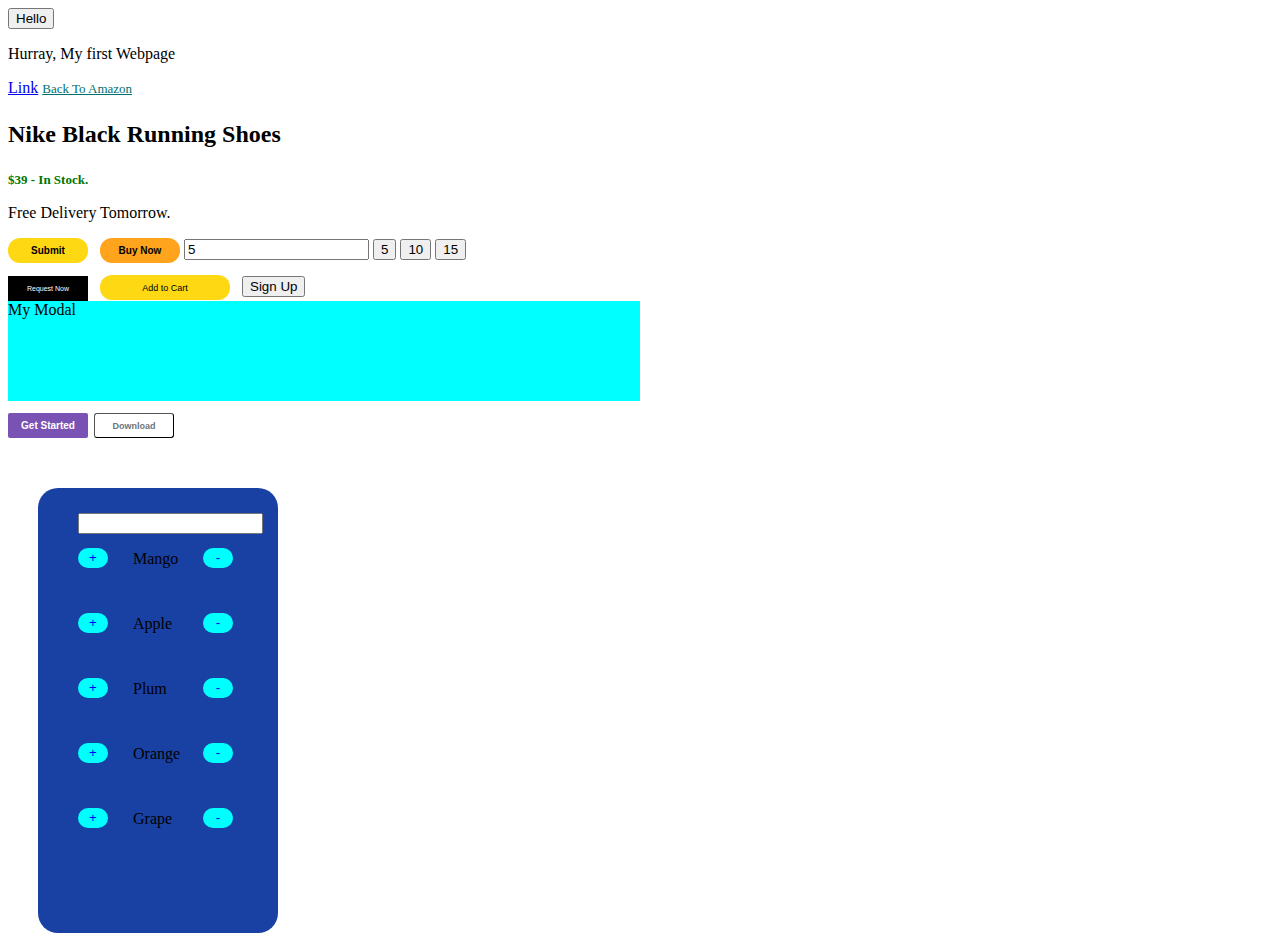
==== index.html @ 772b6ba8 "changed name of html file" ====
<!DOCTYPE html>
<html lang="en">

<head>
    <meta charset="UTF-8">
    <meta name="viewport" content="width=device-width, initial-scale=1.0">
    <title>First Page</title>
    <link rel="stylesheet" href="style.css">
</head>

<body>

    <button>Hello</button>
    <p>Hurray, My first Webpage</p>
    <a href="https://www.youtube.com/" target="_blank">Link</a>

    <a href="https://www.amazon.com/" target="_blank" class="Link">Back To Amazon</a>
    <p class="Nike">Nike Black Running Shoes</p>
    <p class="Stock"> $39 - In Stock.</p>
    <p>Free Delivery Tomorrow.</p>
    <button class="Cart" id="cart">Submit</button>
    <button class="Goods">Buy Now</button>
    <input value="5" id="inputText" > </input>
    <button id="first">5</button>
    <button id="second">10</button>
    <button id="third">15</button>



    <div class="Test">
        <button class="Uber">
            Request Now
        </button>

        <button class="Amazon">
            Add to Cart
        </button>

        <button id="gitHub">
            Sign Up
        </button>
    </div>

    <div id="modal" style="background-color:aqua;width:50%;height:100px">
        My Modal
    </div>

    <div class="Bootstrap">
        <button class="Boot">
            Get Started
        </button>
        <button class="strap">
            Download
        </button>
    </div>

    
    <div class="FruitList">

        <input value="" id="fruit"> </input>

        <div style="display: flex; align-items: center;">
            <button class="plus" id="plusM"> + </button>
            <p class="mango">Mango</p>
            <button class="minus" id="minusM"> -</button>
        </div>
        <br/>

        <!-- <input value="0" id="inputApple"> </input> -->
        <div style="display: flex; align-items: center;">
            <button class="plus" id="plusA"> + </button>
            <p class="apple">Apple</p>
            <button class="minus" id="minusA"> -</button>
        </div>
        <br/>

        <!-- <input value="0" id="inputPlum"> </input> -->
        <div style="display: flex; align-items: center;">
            <button class="plus" id="plusP"> + </button>
            <p class="plum">Plum</p> 
            <button class="minus" id="minusP"> -</button>
        </div>
        <br>

        <!-- <input value="0" id="inputOrange"> </input> -->
        <div style="display: flex; align-items: center;">
            <button class="plus" id="plusO"> + </button>
            <p class="orange">Orange</p> 
            <button class="minus" id="minusO"> -</button>
        </div>
        <br>

        <!-- <input value="0" id="inputGrape"> </input> -->
        <div style="display: flex; align-items: center;">
            <button class="plus" id="plusG"> + </button>
            <p class="grape">Grape</p> 
            <button class="minus" id="minusG"> -</button>
        </div>       
         
    </div>






    


    <!-- <button>Click</button>
<button>John</button>
<button>Fried Rice</button>
<p>Hello, World</p>
<p>Today, I practiced my flute</p>
<a href="https://www.google.com/" target="_blank">Link</a> -->
    <script src="./hat.js"></script>
</body>

</html>
---- style.css ----
*.Goods {
        background-color: rgb(255, 164, 28);
        color: black;
        border: none;
        height: 25px;
        width: 80px;
        border-radius: 12px;
        font-size: 10px;
        font-weight: bold;
    }
    .Cart {
        background-color: rgb(255, 216, 20);
        color: black;
        border: none;
        height: 25px;
        width: 80px;
        border-radius: 12px;
        font-size: 10px;
        font-weight: bold;
        margin-right: 8px;
    }
    .Stock {
        color: rgb(0, 118, 0);
        font-size: small;
        font-weight: bold;
    }
    .Link {
        color: rgb(0, 113, 113);
        font-size: small;
    }
    .Nike {
        color: black;
        font-size: x-large;
        font-weight: bolder;
    }
    .Uber {
        background-color: black;
        color: white;
        font-size: 7px;
        border: none;
        height: 25px;
        width: 80px;
        margin-right: 8px;
        cursor: pointer;
    }
    .Uber:hover {
        opacity: 0.7;
    }
    .Amazon {
        background-color: rgb(255, 216, 20);
        color: black;
        border: none;
        height: 25px;
        width: 130px;
        border-radius: 12px;
        font-size: 9px;
        font-weight: normal;
        margin-right: 8px;
        cursor: pointer;
    }
    .Amazon:hover {
        background-color: orange;
    }
    .GitHub {
        background-color: rgb(46, 164, 79);
        color: white;
        border: none;
        height: 25px;
        width: 80px;
        border-radius: 4px;
        font-weight: bold;
        font-size: x-small;
        margin-right: 8px;
        cursor: pointer;
    }
    .GitHub:hover {
        box-shadow: 5px 5px 10px rgba(0, 0, 0, 0.15);
    }
    .Bootstrap {
        margin-top: 12px;
    }
    .Boot {
        background-color: rgb(121, 82, 179);
        color: white;
        border: none;
        height: 25px;
        width: 80px;
        border-radius: 2px;
        font-weight: bold;
        font-size: x-small;
        margin-right: 2px;
        cursor: pointer;
    }
    .Boot:hover {
        background-color: purple;
    }
    .strap {
        background-color: rgb(255, 255, 255);
        color: rgb(108, 117, 125);
        height: 25px;
        width: 80px;
        font-size: xx-small;
        border-width: 1px;
        border-radius: 3px;
        font-weight: bold;
        cursor: pointer;
    }
    .strap:hover {
        background-color: rgb(108, 117, 125);
        color: rgb(255, 255, 255);
    }
    .Test {
        margin-top: 12px;
    }

    .mystyle{
        display:none;
    }
    .plus{
        width: 30px;
        height: 20px;
        margin-right: 25px;
        color: blue;
        background-color: aqua;
        border-radius: 15px;
        border: none;
        cursor: pointer;
    }
    .minus{
        width: 30px;
        height: 20px;
        margin-left: 20px;
        color: blue;
        background-color: aqua;
        border-radius: 15px;
        border: none;
        cursor: pointer;
    }
    .mango{
        width: 50px;
        height: 15px;
    }
    .FruitList{
        margin-top: 50px;
        background-color: rgb(25, 65, 164);
        width: 200px;
        height: 420px;
        margin-left: 30px;
        padding-left: 40px;
        padding-top: 25px;
        border-radius: 20px;
    }
    .apple{
        width: 50px;
        height: 15px;
    }
    .plum{
        width: 50px;
        height: 15px;
    }
    .orange{
        width: 50px;
        height: 15px;
    }
    .grape{
        width: 50px;
        height: 15px;
    }
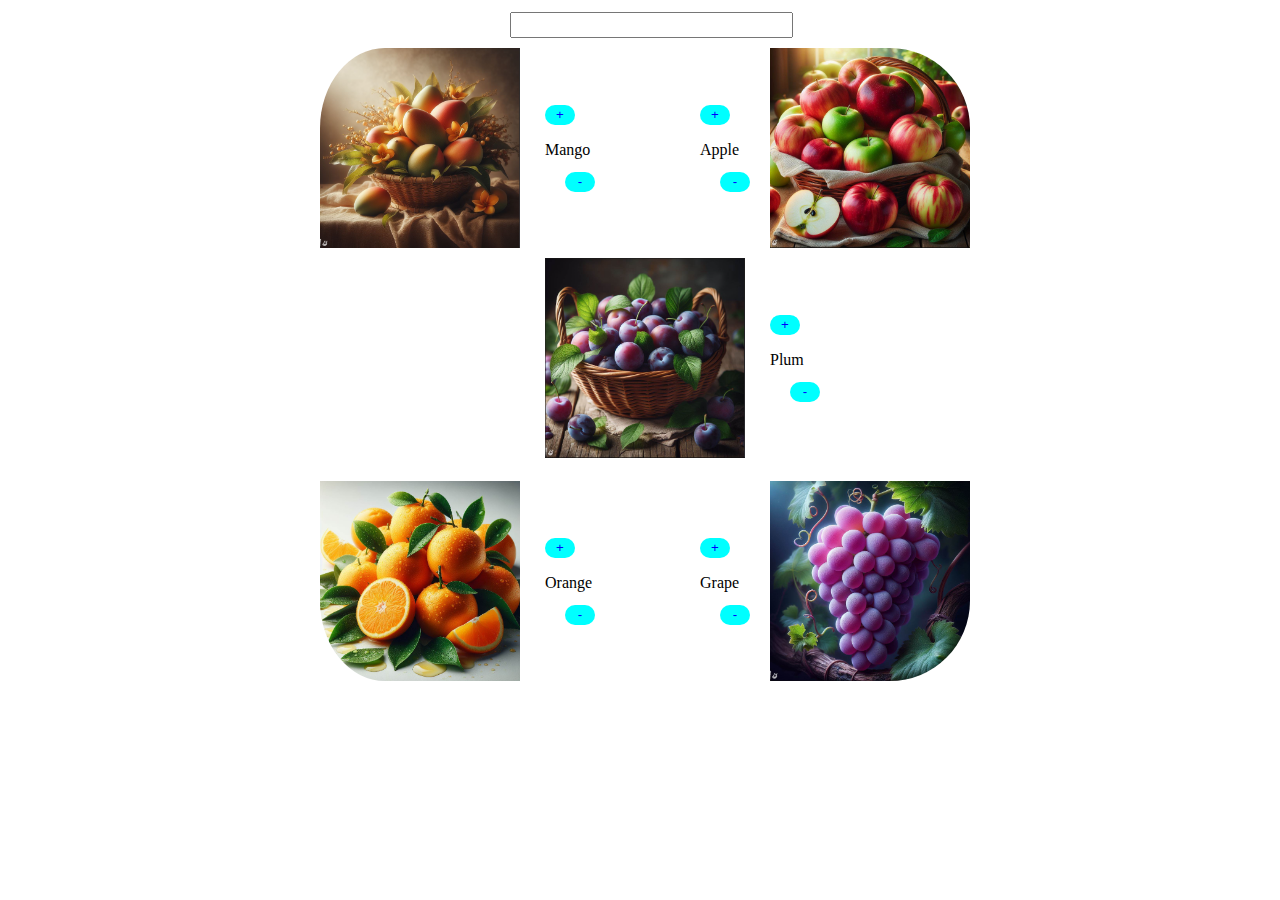
==== commit fb4ba1f2: "changed style" ====
--- a/index.html
+++ b/index.html
@@ -10,91 +10,67 @@
 
 <body>
 
-    <button>Hello</button>
-    <p>Hurray, My first Webpage</p>
-    <a href="https://www.youtube.com/" target="_blank">Link</a>
+    <div class="FruitList">
+        <!-- <img src = "Images/Fruits.png> -->
 
-    <a href="https://www.amazon.com/" target="_blank" class="Link">Back To Amazon</a>
-    <p class="Nike">Nike Black Running Shoes</p>
-    <p class="Stock"> $39 - In Stock.</p>
-    <p>Free Delivery Tomorrow.</p>
-    <button class="Cart" id="cart">Submit</button>
-    <button class="Goods">Buy Now</button>
-    <input value="5" id="inputText" > </input>
-    <button id="first">5</button>
-    <button id="second">10</button>
-    <button id="third">15</button>
+        <input value="" id="fruit" class="Search"> </input>
 
+        <div class="M">
+            <img src="Images/Mangoes.png" alt="Basket of Mangoes" class="Mango">
 
-
-    <div class="Test">
-        <button class="Uber">
-            Request Now
-        </button>
-
-        <button class="Amazon">
-            Add to Cart
-        </button>
-
-        <button id="gitHub">
-            Sign Up
-        </button>
-    </div>
-
-    <div id="modal" style="background-color:aqua;width:50%;height:100px">
-        My Modal
-    </div>
-
-    <div class="Bootstrap">
-        <button class="Boot">
-            Get Started
-        </button>
-        <button class="strap">
-            Download
-        </button>
-    </div>
-
-    
-    <div class="FruitList">
-
-        <input value="" id="fruit"> </input>
-
-        <div style="display: flex; align-items: center;">
-            <button class="plus" id="plusM"> + </button>
-            <p class="mango">Mango</p>
-            <button class="minus" id="minusM"> -</button>
+            <div style="margin-left: 20px; padding-left: 5px;">
+                <button class="plus" id="plusM"> + </button>
+                <p class="mango">Mango</p>
+                <button class="minus" id="minusM"> -</button>
+            </div>
         </div>
-        <br/>
 
         <!-- <input value="0" id="inputApple"> </input> -->
-        <div style="display: flex; align-items: center;">
-            <button class="plus" id="plusA"> + </button>
-            <p class="apple">Apple</p>
-            <button class="minus" id="minusA"> -</button>
+        <div class="A">   
+
+            <div style="margin-left: 20px; padding-left: 5px;">
+                <button class="plus" id="plusA"> + </button>
+                <p class="apple">Apple</p>
+                <button class="minus" id="minusA"> -</button>            
+            </div>
+
+            <img src="Images/Apples.png" alt="Basket of Apples" class="Apple">
         </div>
-        <br/>
 
         <!-- <input value="0" id="inputPlum"> </input> -->
-        <div style="display: flex; align-items: center;">
-            <button class="plus" id="plusP"> + </button>
-            <p class="plum">Plum</p> 
-            <button class="minus" id="minusP"> -</button>
+        <div class="P">
+            <img src="Images/Plums.png" alt="Basket of Plums" class="Plum">
+
+            <div style="margin-left: 20px; padding-left: 5px;">
+                <button class="plus" id="plusP"> + </button>
+                <p class="plum">Plum</p> 
+                <button class="minus" id="minusP"> -</button>
+            </div>
+
         </div>
-        <br>
 
         <!-- <input value="0" id="inputOrange"> </input> -->
-        <div style="display: flex; align-items: center;">
-            <button class="plus" id="plusO"> + </button>
-            <p class="orange">Orange</p> 
-            <button class="minus" id="minusO"> -</button>
+        <div class="O">
+            <img src="Images/Oranges.png" alt="Basket of Oranges" class="Orange">
+
+            <div style="margin-left: 20px; padding-left: 5px;">
+                <button class="plus" id="plusO"> + </button>
+                <p class="orange">Orange</p> 
+                <button class="minus" id="minusO"> - </button>
+            </div>
+
         </div>
-        <br>
 
         <!-- <input value="0" id="inputGrape"> </input> -->
-        <div style="display: flex; align-items: center;">
-            <button class="plus" id="plusG"> + </button>
-            <p class="grape">Grape</p> 
-            <button class="minus" id="minusG"> -</button>
+        <div class="G">            
+
+            <div style="margin-left: 20px; padding-left: 5px;">
+                <button class="plus" id="plusG"> + </button>
+                <p class="grape">Grape</p> 
+                <button class="minus" id="minusG"> -</button>
+            </div>
+
+            <img src="Images/Grapes.png" alt="Bunch of Grapes" class="Grape">
         </div>       
          
     </div>
--- a/style.css
+++ b/style.css
@@ -1,122 +1,4 @@
-*.Goods {
-        background-color: rgb(255, 164, 28);
-        color: black;
-        border: none;
-        height: 25px;
-        width: 80px;
-        border-radius: 12px;
-        font-size: 10px;
-        font-weight: bold;
-    }
-    .Cart {
-        background-color: rgb(255, 216, 20);
-        color: black;
-        border: none;
-        height: 25px;
-        width: 80px;
-        border-radius: 12px;
-        font-size: 10px;
-        font-weight: bold;
-        margin-right: 8px;
-    }
-    .Stock {
-        color: rgb(0, 118, 0);
-        font-size: small;
-        font-weight: bold;
-    }
-    .Link {
-        color: rgb(0, 113, 113);
-        font-size: small;
-    }
-    .Nike {
-        color: black;
-        font-size: x-large;
-        font-weight: bolder;
-    }
-    .Uber {
-        background-color: black;
-        color: white;
-        font-size: 7px;
-        border: none;
-        height: 25px;
-        width: 80px;
-        margin-right: 8px;
-        cursor: pointer;
-    }
-    .Uber:hover {
-        opacity: 0.7;
-    }
-    .Amazon {
-        background-color: rgb(255, 216, 20);
-        color: black;
-        border: none;
-        height: 25px;
-        width: 130px;
-        border-radius: 12px;
-        font-size: 9px;
-        font-weight: normal;
-        margin-right: 8px;
-        cursor: pointer;
-    }
-    .Amazon:hover {
-        background-color: orange;
-    }
-    .GitHub {
-        background-color: rgb(46, 164, 79);
-        color: white;
-        border: none;
-        height: 25px;
-        width: 80px;
-        border-radius: 4px;
-        font-weight: bold;
-        font-size: x-small;
-        margin-right: 8px;
-        cursor: pointer;
-    }
-    .GitHub:hover {
-        box-shadow: 5px 5px 10px rgba(0, 0, 0, 0.15);
-    }
-    .Bootstrap {
-        margin-top: 12px;
-    }
-    .Boot {
-        background-color: rgb(121, 82, 179);
-        color: white;
-        border: none;
-        height: 25px;
-        width: 80px;
-        border-radius: 2px;
-        font-weight: bold;
-        font-size: x-small;
-        margin-right: 2px;
-        cursor: pointer;
-    }
-    .Boot:hover {
-        background-color: purple;
-    }
-    .strap {
-        background-color: rgb(255, 255, 255);
-        color: rgb(108, 117, 125);
-        height: 25px;
-        width: 80px;
-        font-size: xx-small;
-        border-width: 1px;
-        border-radius: 3px;
-        font-weight: bold;
-        cursor: pointer;
-    }
-    .strap:hover {
-        background-color: rgb(108, 117, 125);
-        color: rgb(255, 255, 255);
-    }
-    .Test {
-        margin-top: 12px;
-    }
-
-    .mystyle{
-        display:none;
-    }
-    .plus{
+*.plus{
         width: 30px;
         height: 20px;
         margin-right: 25px;
@@ -139,16 +21,15 @@
     .mango{
         width: 50px;
         height: 15px;
+        
+
     }
     .FruitList{
-        margin-top: 50px;
-        background-color: rgb(25, 65, 164);
-        width: 200px;
-        height: 420px;
-        margin-left: 30px;
-        padding-left: 40px;
-        padding-top: 25px;
         border-radius: 20px;
+        position: relative;
+        height: 700px;
+        width: 700px;
+        margin: auto;
     }
     .apple{
         width: 50px;
@@ -165,4 +46,91 @@
     .grape{
         width: 50px;
         height: 15px;
-    }+    }
+    .Mango{
+        width: 200px;
+        height: 200px;
+        padding-left: 15px;
+        border-top-left-radius: 80px;
+    }
+    .Apple{
+        width: 200px;
+        height: 200px;
+        padding-left: 15px;
+        border-top-right-radius: 80px;
+    }
+    .Plum{
+        width: 200px;
+        height: 200px;
+        padding-left: 15px;
+    }
+    .Orange{
+        width: 200px;
+        height: 200px;
+        padding-left: 15px;
+        border-bottom-left-radius: 80px;
+    }
+    .Grape{
+        width: 200px;
+        height: 200px;
+        padding-left: 15px;
+        border-bottom-right-radius: 80px;
+    }
+    .M{
+        display: flex; 
+        align-items: center;
+        width: 300px; 
+        height: 220px;
+        margin-left: 15px;
+        position: absolute;
+        top: 30px;
+        left: 0;
+    }
+    .A{
+        display: flex; 
+        align-items: center;
+        width: 300px; 
+        height: 220px;
+        margin-right: 15px;
+        position: absolute;
+        top: 30px;
+        right: 0;
+    }
+    .P{
+        display: flex; 
+        align-items: center;
+        width: 300px; 
+        height: 220px;
+        margin-left: 230px;
+        position: absolute;
+        top: 50%;
+        left: 160px;
+        transform: translate(-50%, -50%);
+    }
+    .O{
+        display: flex; 
+        align-items: center; 
+        width: 300px; 
+        height: 220px;
+        margin-left: 15px;
+        position: absolute;
+        bottom: 17px;
+        left: 0;
+    }
+    .G{
+        display: flex; 
+        align-items: center;
+        width: 300px; 
+        height: 220px;
+        margin-right: 15px;
+        position: absolute;
+        bottom: 17px;
+        right: 0;
+    }
+    .Search{
+        margin-top: 4px;
+        margin-left: 220px;
+        padding-left: 100px;
+        padding-top: 6px;
+    }
+    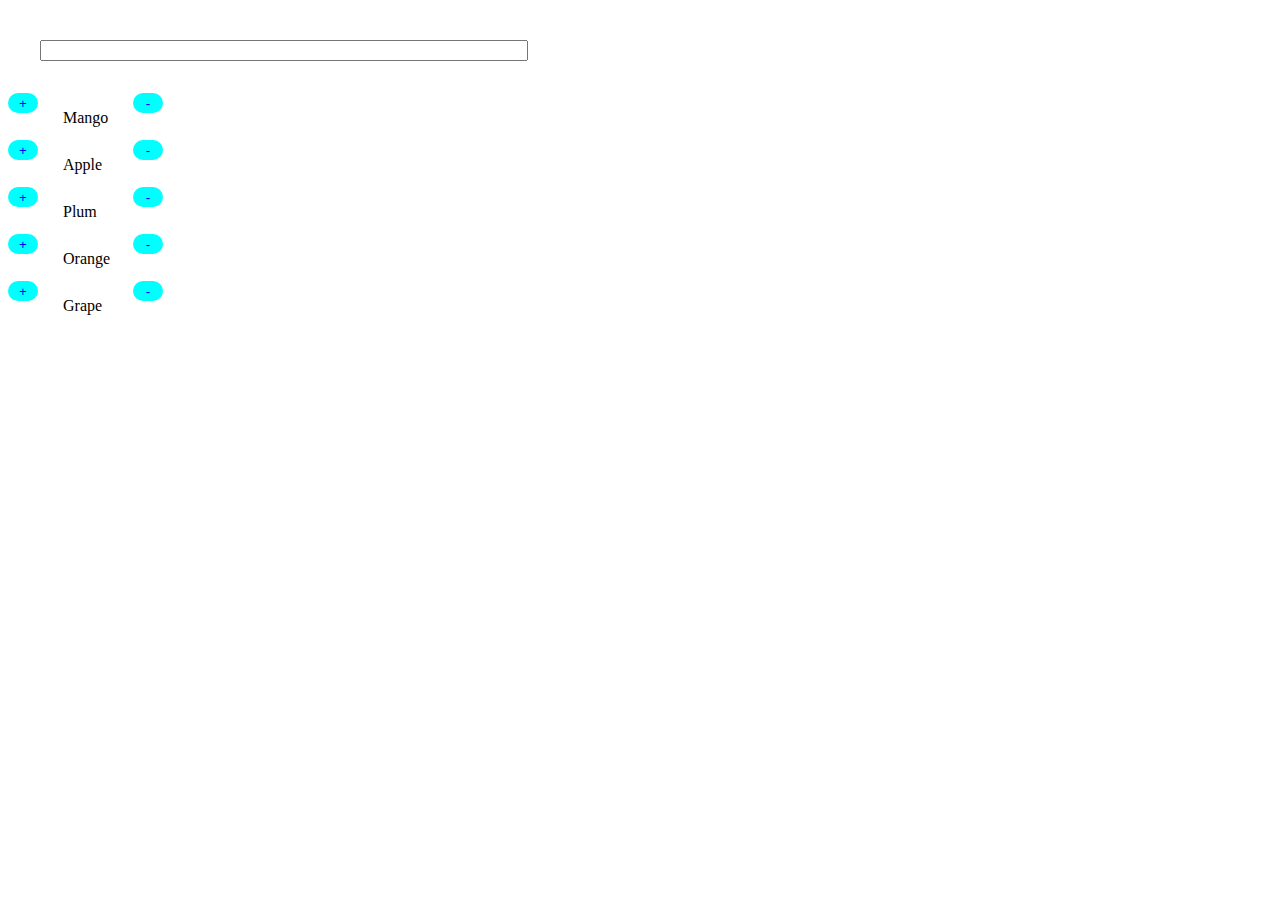
==== commit a60e4d20: "initial setup" ====
--- a/index.html
+++ b/index.html
@@ -10,68 +10,49 @@
 
 <body>
 
-    <div class="FruitList">
+    <div class="text-align:center">
         <!-- <img src = "Images/Fruits.png> -->
 
-        <input value="" id="fruit" class="Search"> </input>
+        <input value="" id="fruit" style="margin:2rem;width:30rem"/> 
 
-        <div class="M">
-            <img src="Images/Mangoes.png" alt="Basket of Mangoes" class="Mango">
 
-            <div style="margin-left: 20px; padding-left: 5px;">
+            <div style="display:flex">
                 <button class="plus" id="plusM"> + </button>
                 <p class="mango">Mango</p>
                 <button class="minus" id="minusM"> -</button>
             </div>
-        </div>
 
-        <!-- <input value="0" id="inputApple"> </input> -->
-        <div class="A">   
+   
 
-            <div style="margin-left: 20px; padding-left: 5px;">
+            <div style="display:flex">
                 <button class="plus" id="plusA"> + </button>
                 <p class="apple">Apple</p>
                 <button class="minus" id="minusA"> -</button>            
             </div>
 
-            <img src="Images/Apples.png" alt="Basket of Apples" class="Apple">
-        </div>
 
-        <!-- <input value="0" id="inputPlum"> </input> -->
-        <div class="P">
-            <img src="Images/Plums.png" alt="Basket of Plums" class="Plum">
 
-            <div style="margin-left: 20px; padding-left: 5px;">
+            <div style="display:flex">
                 <button class="plus" id="plusP"> + </button>
                 <p class="plum">Plum</p> 
                 <button class="minus" id="minusP"> -</button>
             </div>
 
-        </div>
 
-        <!-- <input value="0" id="inputOrange"> </input> -->
-        <div class="O">
-            <img src="Images/Oranges.png" alt="Basket of Oranges" class="Orange">
 
-            <div style="margin-left: 20px; padding-left: 5px;">
+            <div style="display:flex">
                 <button class="plus" id="plusO"> + </button>
                 <p class="orange">Orange</p> 
                 <button class="minus" id="minusO"> - </button>
             </div>
 
-        </div>
 
-        <!-- <input value="0" id="inputGrape"> </input> -->
-        <div class="G">            
-
-            <div style="margin-left: 20px; padding-left: 5px;">
+            <div style="display:flex">
                 <button class="plus" id="plusG"> + </button>
                 <p class="grape">Grape</p> 
                 <button class="minus" id="minusG"> -</button>
             </div>
 
-            <img src="Images/Grapes.png" alt="Bunch of Grapes" class="Grape">
-        </div>       
          
     </div>
 
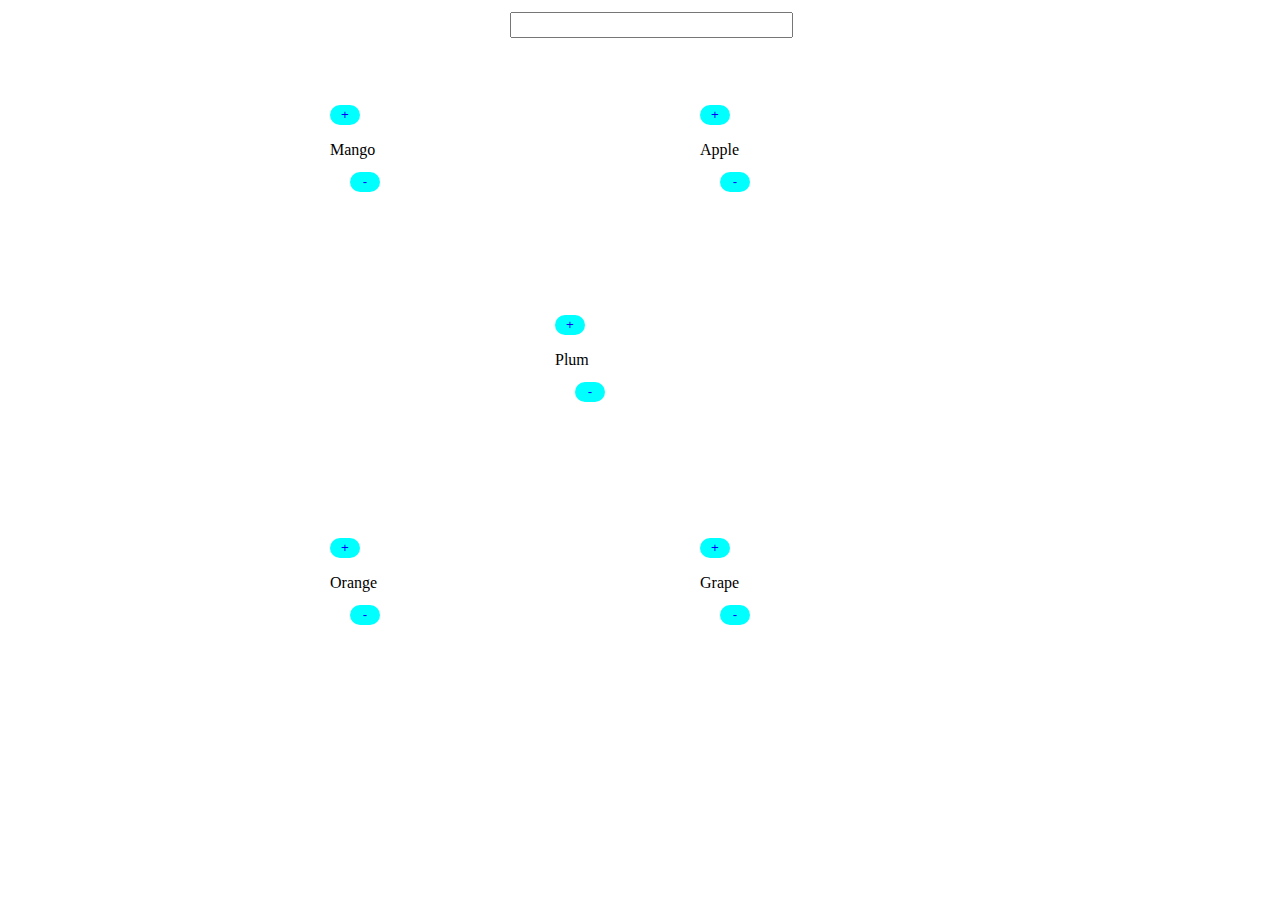
==== commit fc694159: "added html" ====
--- a/index.html
+++ b/index.html
@@ -10,49 +10,68 @@
 
 <body>
 
-    <div class="text-align:center">
+    <div class="FruitList">
         <!-- <img src = "Images/Fruits.png> -->
 
-        <input value="" id="fruit" style="margin:2rem;width:30rem"/> 
+        <input value="" id="fruit" class="Search"> </input>
 
+        <div class="M">
+            <!-- <img src="Images/Mangoes.png" alt="Basket of Mangoes" class="Mango"> -->
 
-            <div style="display:flex">
+            <div style="margin-left: 20px; padding-left: 5px;">
                 <button class="plus" id="plusM"> + </button>
                 <p class="mango">Mango</p>
                 <button class="minus" id="minusM"> -</button>
             </div>
+        </div>
 
-   
+        <!-- <input value="0" id="inputApple"> </input> -->
+        <div class="A">   
 
-            <div style="display:flex">
+            <div style="margin-left: 20px; padding-left: 5px;">
                 <button class="plus" id="plusA"> + </button>
                 <p class="apple">Apple</p>
                 <button class="minus" id="minusA"> -</button>            
             </div>
 
+            <!-- <img src="Images/Apples.png" alt="Basket of Apples" class="Apple"> -->
+        </div>
 
+        <!-- <input value="0" id="inputPlum"> </input> -->
+        <div class="P">
+            <!-- <img src="Images/Plums.png" alt="Basket of Plums" class="Plum"> -->
 
-            <div style="display:flex">
+            <div style="margin-left: 20px; padding-left: 5px;">
                 <button class="plus" id="plusP"> + </button>
                 <p class="plum">Plum</p> 
                 <button class="minus" id="minusP"> -</button>
             </div>
 
+        </div>
 
+        <!-- <input value="0" id="inputOrange"> </input> -->
+        <div class="O">
+            <!-- <img src="Images/Oranges.png" alt="Basket of Oranges" class="Orange"> -->
 
-            <div style="display:flex">
+            <div style="margin-left: 20px; padding-left: 5px;">
                 <button class="plus" id="plusO"> + </button>
                 <p class="orange">Orange</p> 
                 <button class="minus" id="minusO"> - </button>
             </div>
 
+        </div>
 
-            <div style="display:flex">
+        <!-- <input value="0" id="inputGrape"> </input> -->
+        <div class="G">            
+
+            <div style="margin-left: 20px; padding-left: 5px;">
                 <button class="plus" id="plusG"> + </button>
                 <p class="grape">Grape</p> 
                 <button class="minus" id="minusG"> -</button>
             </div>
 
+            <!-- <img src="Images/Grapes.png" alt="Bunch of Grapes" class="Grape"> -->
+        </div>       
          
     </div>
 
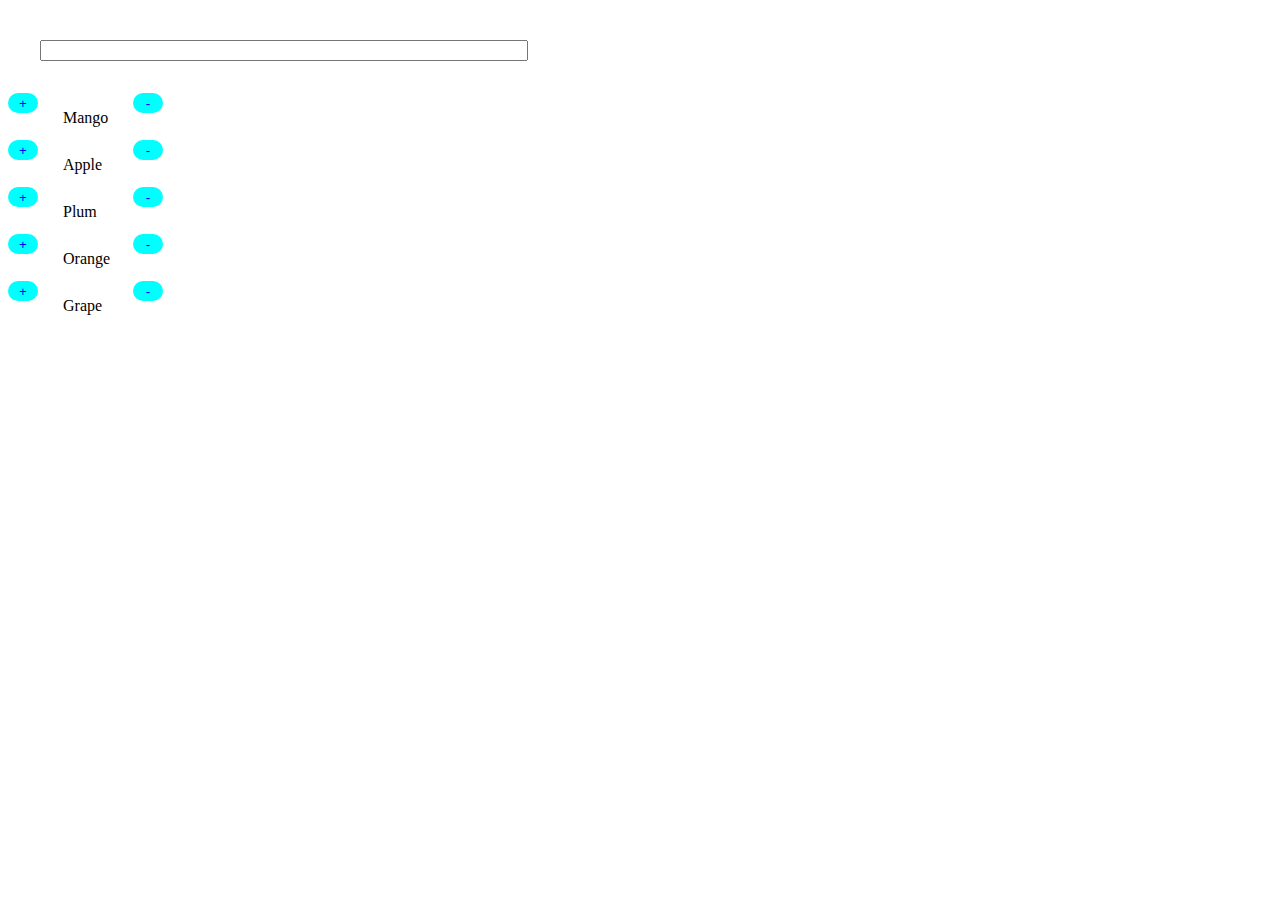
==== commit 0f965b1c: "merged conflict resolved" ====
--- a/index.html
+++ b/index.html
@@ -10,68 +10,48 @@
 
 <body>
 
-    <div class="FruitList">
+    <div class="text-align:center">
         <!-- <img src = "Images/Fruits.png> -->
 
-        <input value="" id="fruit" class="Search"> </input>
+        <input value="" id="fruit" style="margin:2rem;width:30rem"/> 
 
-        <div class="M">
-            <!-- <img src="Images/Mangoes.png" alt="Basket of Mangoes" class="Mango"> -->
 
-            <div style="margin-left: 20px; padding-left: 5px;">
+            <div style="display:flex">
                 <button class="plus" id="plusM"> + </button>
                 <p class="mango">Mango</p>
                 <button class="minus" id="minusM"> -</button>
             </div>
-        </div>
 
-        <!-- <input value="0" id="inputApple"> </input> -->
-        <div class="A">   
+   
 
-            <div style="margin-left: 20px; padding-left: 5px;">
+            <div style="display:flex">
                 <button class="plus" id="plusA"> + </button>
                 <p class="apple">Apple</p>
                 <button class="minus" id="minusA"> -</button>            
             </div>
 
-            <!-- <img src="Images/Apples.png" alt="Basket of Apples" class="Apple"> -->
-        </div>
 
-        <!-- <input value="0" id="inputPlum"> </input> -->
-        <div class="P">
-            <!-- <img src="Images/Plums.png" alt="Basket of Plums" class="Plum"> -->
-
-            <div style="margin-left: 20px; padding-left: 5px;">
+            <div style="display:flex">
                 <button class="plus" id="plusP"> + </button>
                 <p class="plum">Plum</p> 
                 <button class="minus" id="minusP"> -</button>
             </div>
 
-        </div>
 
-        <!-- <input value="0" id="inputOrange"> </input> -->
-        <div class="O">
-            <!-- <img src="Images/Oranges.png" alt="Basket of Oranges" class="Orange"> -->
 
-            <div style="margin-left: 20px; padding-left: 5px;">
+            <div style="display:flex">
                 <button class="plus" id="plusO"> + </button>
                 <p class="orange">Orange</p> 
                 <button class="minus" id="minusO"> - </button>
             </div>
 
-        </div>
 
-        <!-- <input value="0" id="inputGrape"> </input> -->
-        <div class="G">            
-
-            <div style="margin-left: 20px; padding-left: 5px;">
+            <div style="display:flex">
                 <button class="plus" id="plusG"> + </button>
                 <p class="grape">Grape</p> 
                 <button class="minus" id="minusG"> -</button>
             </div>
 
-            <!-- <img src="Images/Grapes.png" alt="Bunch of Grapes" class="Grape"> -->
-        </div>       
          
     </div>
 
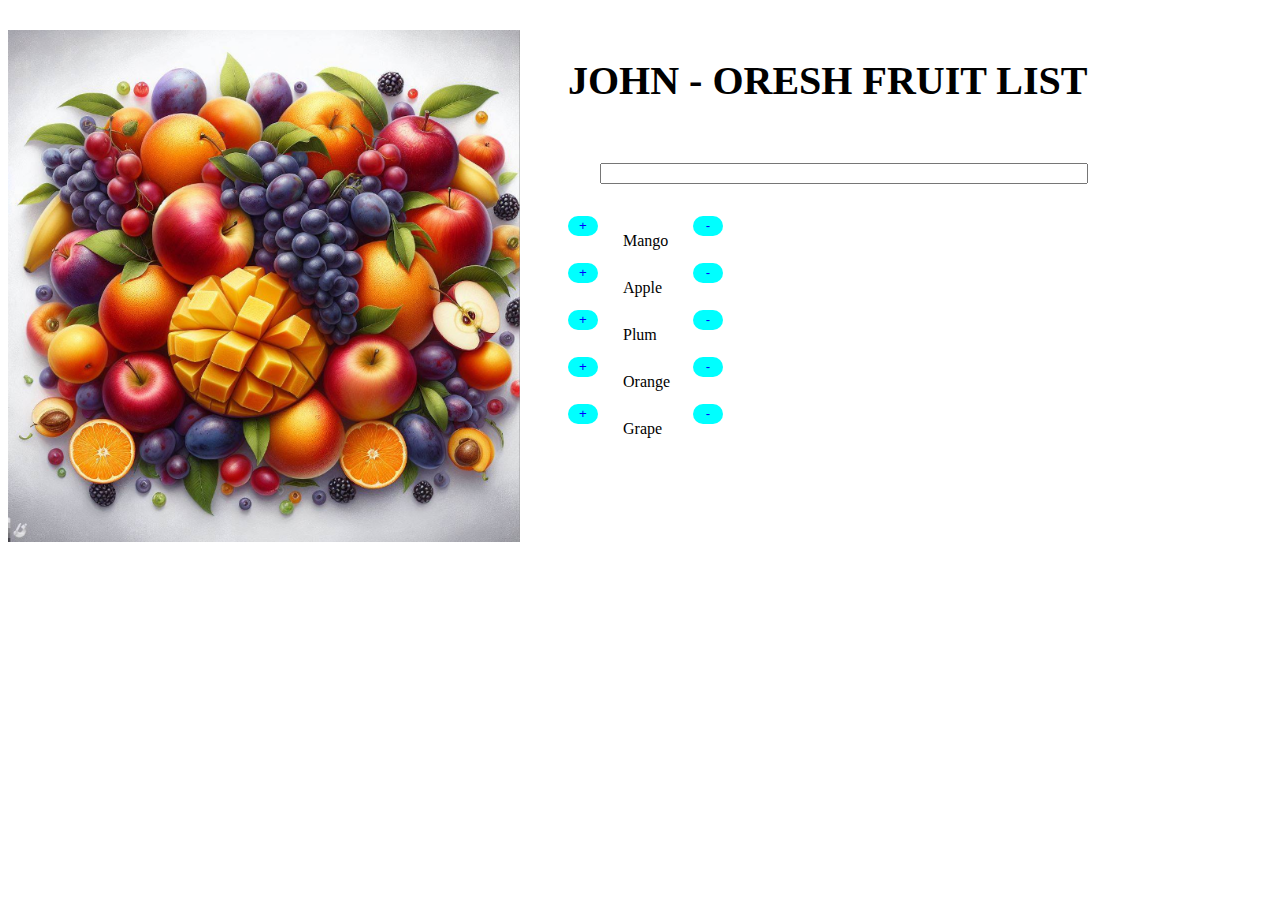
==== commit 3b0ae18c: "Edited html and css" ====
--- a/index.html
+++ b/index.html
@@ -10,8 +10,17 @@
 
 <body>
 
-    <div class="text-align:center">
-        <!-- <img src = "Images/Fruits.png> -->
+    
+
+    <div class="FruitList">
+
+        <img src = "Images/Fruits.png" class="F">
+        
+        <div>
+            
+            <div>
+                <h1 class="name">JOHN - ORESH FRUIT LIST</h1>
+            </div>
 
         <input value="" id="fruit" style="margin:2rem;width:30rem"/> 
 
@@ -19,7 +28,7 @@
             <div style="display:flex">
                 <button class="plus" id="plusM"> + </button>
                 <p class="mango">Mango</p>
-                <button class="minus" id="minusM"> -</button>
+                <button class="minus" id="minusM"> - </button>
             </div>
 
    
@@ -52,7 +61,8 @@
                 <button class="minus" id="minusG"> -</button>
             </div>
 
-         
+        </div>
+
     </div>
 
 
--- a/style.css
+++ b/style.css
@@ -26,10 +26,9 @@
     }
     .FruitList{
         border-radius: 20px;
-        position: relative;
-        height: 700px;
-        width: 700px;
-        margin: auto;
+        margin-top: 30px;
+        display: flex;
+        gap: 3rem;
     }
     .apple{
         width: 50px;
@@ -76,61 +75,12 @@
         padding-left: 15px;
         border-bottom-right-radius: 80px;
     }
-    .M{
-        display: flex; 
-        align-items: center;
-        width: 300px; 
-        height: 220px;
-        margin-left: 15px;
-        position: absolute;
-        top: 30px;
-        left: 0;
+    .F{
+        width: 32rem;
+        height: 32rem;
     }
-    .A{
-        display: flex; 
-        align-items: center;
-        width: 300px; 
-        height: 220px;
-        margin-right: 15px;
-        position: absolute;
-        top: 30px;
-        right: 0;
-    }
-    .P{
-        display: flex; 
-        align-items: center;
-        width: 300px; 
-        height: 220px;
-        margin-left: 230px;
-        position: absolute;
-        top: 50%;
-        left: 160px;
-        transform: translate(-50%, -50%);
-    }
-    .O{
-        display: flex; 
-        align-items: center; 
-        width: 300px; 
-        height: 220px;
-        margin-left: 15px;
-        position: absolute;
-        bottom: 17px;
-        left: 0;
-    }
-    .G{
-        display: flex; 
-        align-items: center;
-        width: 300px; 
-        height: 220px;
-        margin-right: 15px;
-        position: absolute;
-        bottom: 17px;
-        right: 0;
-    }
-    .Search{
-        margin-top: 4px;
-        margin-left: 220px;
-        padding-left: 100px;
-        padding-top: 6px;
+    .name{
+        font-family: algerian;
+        font-size: 40px;
     }
     